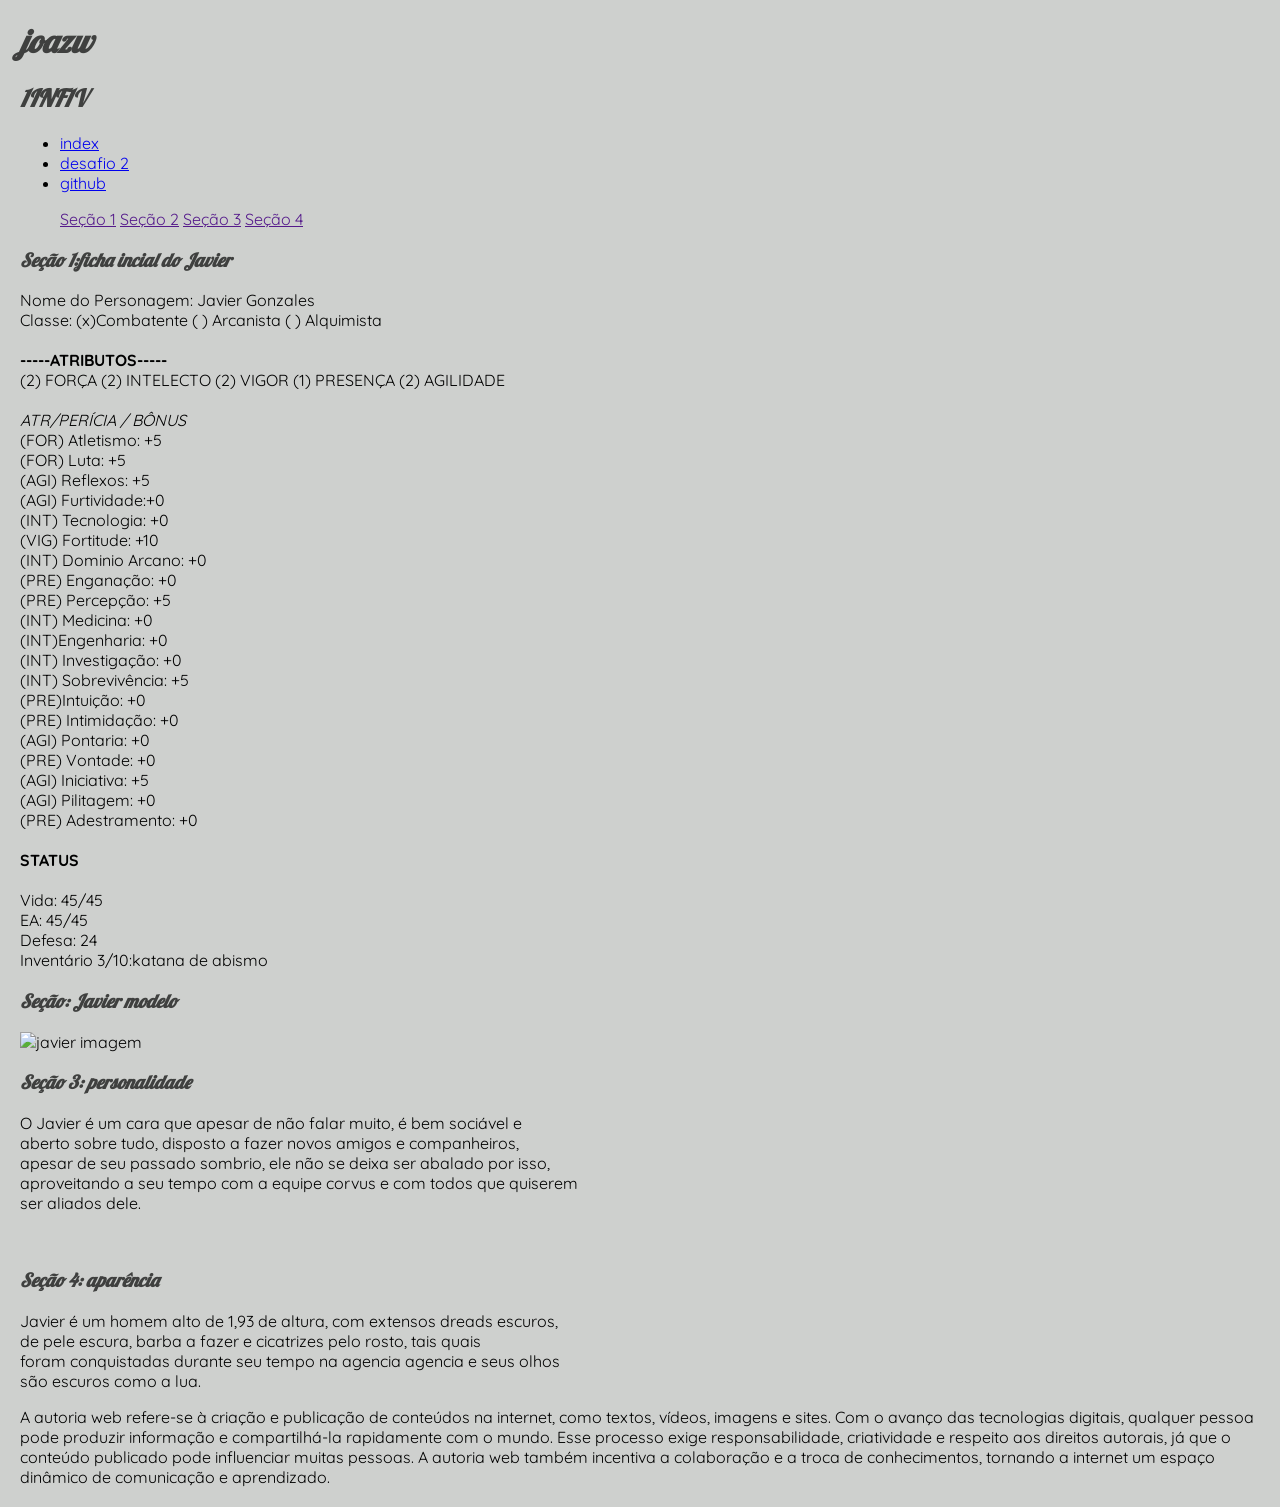
==== DESAFIO1.html @ 02d0b0cb "ccs é cabuloso" ====
<!doctype html>
<html lang="pt-br">
  <head>
    <meta charset="UTF-8" />
    <meta name="viewport" content="width=device-width, initial-scale=1.0" />
    <title>trabaio do joazw</title>
     <link rel="stylesheet" href="./styles/styles.css">
  </head>
  <body>

    <main>
      <h1>joazw</h1>

      <h2>1INF1V</h2>
      <nav>
        <ul>
          <li>
            <a href="index.html">index</a>
          </li>

          <li>
            <a href="DESAFIO2.html">desafio 2</a>
          </li>
          <li>
            <a href="https://github.com/joazw/desisto">github</a>
          </li>
        </ul>
      </nav>



      <nav id="nav-sections">
        <ul>
          <li>
            <a href="">Seção 1</a>
          </li>
           <li>
            <a href="">Seção 2</a>
          </li> <li>
            <a href="">Seção 3</a>
          </li> <li>
            <a href="">Seção 4</a>
          </li>
        </ul>




      </nav>
      <section>

        <h3>Seção 1:ficha incial do Javier</h3>

        <p>
          Nome do Personagem: Javier Gonzales <br>
           Classe: (x)Combatente ( ) Arcanista ( ) Alquimista <br>
<br>
      <strong>-----ATRIBUTOS-----</strong><br>
      (2) FORÇA (2) INTELECTO (2) VIGOR (1) PRESENÇA (2) AGILIDADE <br>
<br>
      <em>ATR/PERÍCIA / BÔNUS</em> <br>

      (FOR) Atletismo: +5 <br>
      (FOR) Luta: +5 <br>
      (AGI) Reflexos: +5  <br>
      (AGI) Furtividade:+0 <br> 
      (INT) Tecnologia: +0 <br>
      (VIG) Fortitude: +10 <br>
      (INT) Dominio Arcano: +0 <br>
      (PRE) Enganação: +0 <br>
      (PRE) Percepção: +5 <br>
      (INT) Medicina: +0 <br>
      (INT)Engenharia: +0 <br>
      (INT) Investigação: +0 <br>
      (INT) Sobrevivência: +5 <br>
      (PRE)Intuição: +0 <br>
      (PRE) Intimidação: +0 <br>
      (AGI) Pontaria: +0 <br>
      (PRE) Vontade: +0 <br>
      (AGI) Iniciativa: +5 <br>
      (AGI) Pilitagem: +0 <br>
      (PRE) Adestramento: +0 <br>
       <br><strong>STATUS</strong><br>
       <br>Vida: 45/45 <br>
       EA: 45/45 <br>
       Defesa: 24 <br>
       Inventário 3/10:katana de abismo <br>
    </p>
        </p>
      </section>

      <section>
        
        <h3> Seção: Javier modelo</h3>

        <div>
          <img
            src="https://static.wikia.nocookie.net/kabritinhoss/images/f/f6/JavierCica.png/revision/latest?cb=20260417034042&path-prefix=pt-br"
            alt="javier imagem"
          />
        </div>

      </section>

      <section>

        <h3> Seção 3: personalidade</h3>

        <p>
          O Javier é um cara que apesar de não falar muito, é bem sociável e <br>
          aberto sobre tudo, disposto a fazer novos amigos e companheiros, <br>
          apesar de seu passado sombrio, ele não se deixa ser abalado por isso, <br>
          aproveitando a seu tempo com a equipe corvus e com todos que quiserem <br>
          ser aliados dele.
        </p>
<br>
      </section>

      <section>

        <h3>Seção 4: aparência</h3>
        <p>
          Javier é um homem alto de 1,93 de altura, com extensos dreads escuros,<br>
          de pele escura, barba a fazer e cicatrizes pelo rosto, tais quais <br>
          foram conquistadas durante seu tempo na agencia agencia e seus olhos <br>
          são escuros como a lua. <br>
        </p>

      </section>

      <footer>
        A autoria web refere-se à criação e publicação de conteúdos na internet,
        como textos, vídeos, imagens e sites. Com o avanço das tecnologias
        digitais, qualquer pessoa pode produzir informação e compartilhá-la
        rapidamente com o mundo. Esse processo exige responsabilidade,
        criatividade e respeito aos direitos autorais, já que o conteúdo
        publicado pode influenciar muitas pessoas. A autoria web também
        incentiva a colaboração e a troca de conhecimentos, tornando a internet
        um espaço dinâmico de comunicação e aprendizado.
      </footer>

    </main>
  </body>
</html>
---- styles/styles.css ----
@import url('https://fonts.googleapis.com/css2?family=Lobster&family=Quicksand:wght@300..700&display=swap');

:root {
    /* e6e8e6-ced0ce-3f403f */
--Alabaster-gray: #e6e8e6;
--Dust-gray: #ced0ce;
--Gunmetal: #3f403f;

}




body {
    font-family:'Quicksand', Arial, monospace;
  }                                                                                                                                                                                                                                                                                               
h1,
h2,
h3 {
    font-family: 'Lobster', Courier, monospace;
    color: var(--Gunmetal);
    font-weight: bolder;
}


/* seleção de id */
#tabela {
text-align: center;
font-family: 'Quicksand',Arial, monospace;
color:var(--Dust-gray);
background-color: var(--Gunmetal);



}

/* seleção de calsse */

.nergito {
    font-weight: bold;
}

/* seleção de elementos que usa uma determinada classe */

p.courier {
    font-family: 'Courier New', Courier, monospace;
}
h1, h2, h3{
    font-style: italic;
}


body {
    font-family:'Quicksand', Arial, sans-serif;
    margin: 20px;
    background-color: var(--Dust-gray);
 }
table {
    border-collapse: collapse;
    font-size: 16px;
}
 th, td {
    border: 1px solid #494949;
    padding: 6px 12px;
    text-align: left;
    font-family: 'Quicksand', Arial, monospace;      
}
th {
    font-weight: bold;
    text-align: center;
    font-family: 'Lobster', Courier, monospace;
}
    
label {
    font-family: 'Quicksand', Arial, sans-serif;

}
img {
height: 350px;
/* altura */
width: 200px;
/* largura */


}
.avatar {
    border-radius: 50%;
}

#nav-sections ul {
    list-style-type: none;
}
#nav-sections li {
    display: inline-block;

}
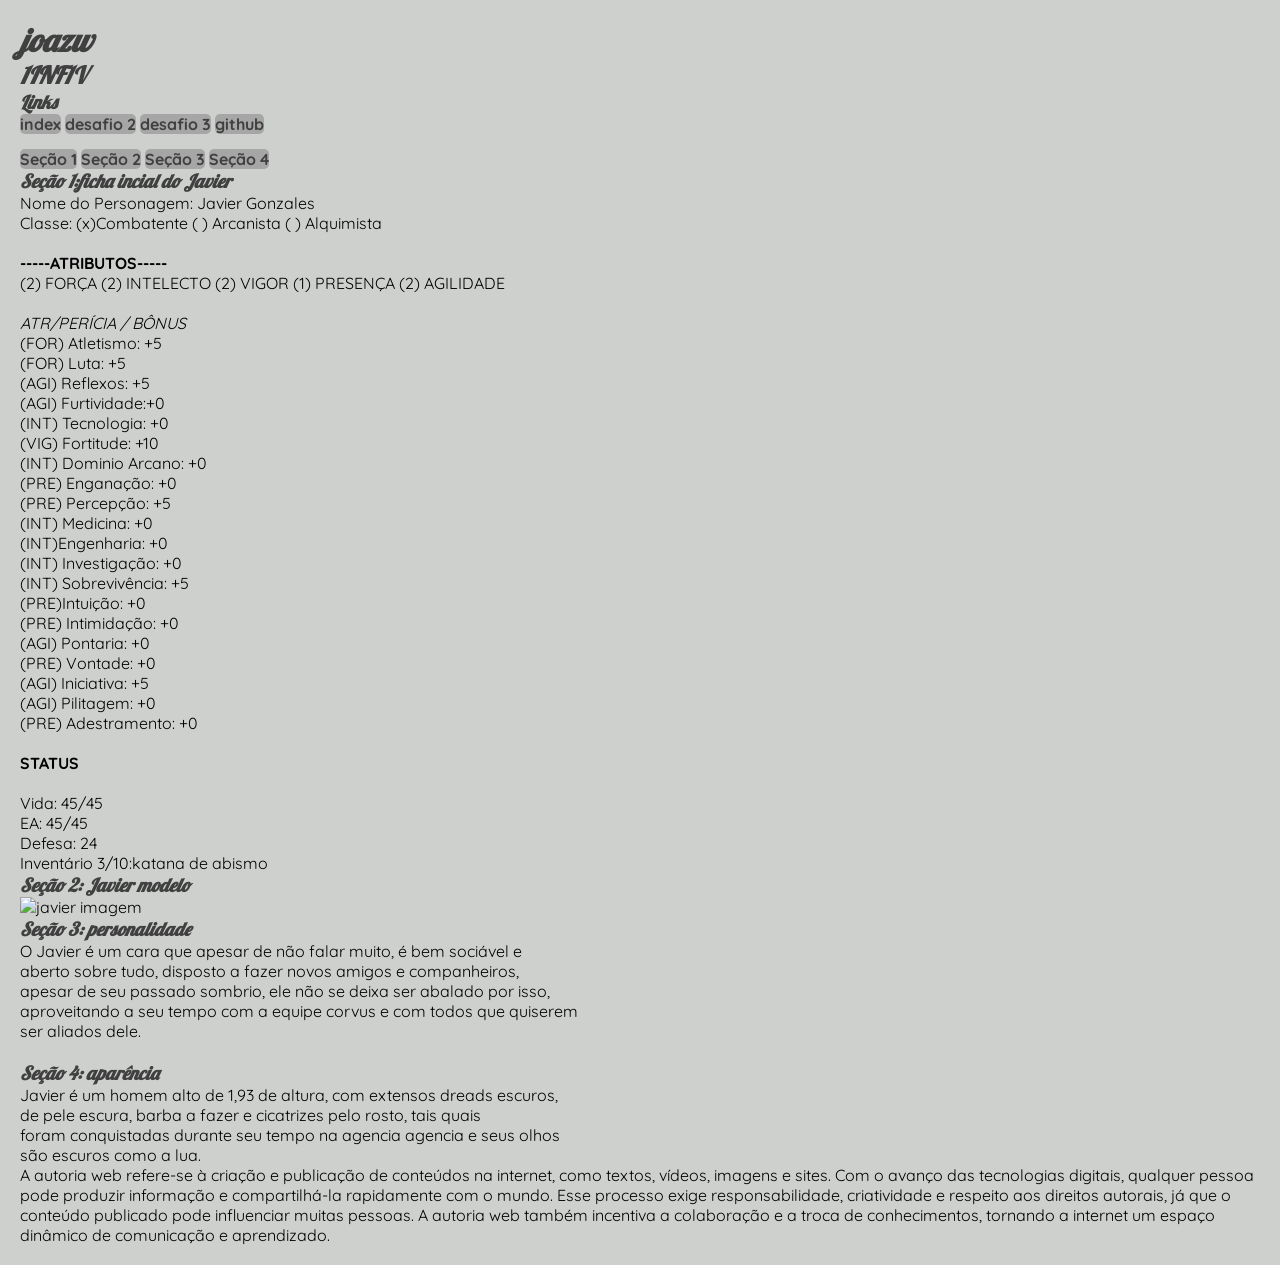
==== commit 0b87c36e: "Desafio 3 holy shi bro" ====
--- a/DESAFIO1.html
+++ b/DESAFIO1.html
@@ -12,7 +12,9 @@
       <h1>joazw</h1>
 
       <h2>1INF1V</h2>
-      <nav>
+
+      <h3>Links</h3>
+      <nav id="nav-links">
         <ul>
           <li>
             <a href="index.html">index</a>
@@ -21,6 +23,9 @@
           <li>
             <a href="DESAFIO2.html">desafio 2</a>
           </li>
+           <li>
+            <a href="DESAFIO3.html">desafio 3</a>
+        </li>
           <li>
             <a href="https://github.com/joazw/desisto">github</a>
           </li>
@@ -32,14 +37,16 @@
       <nav id="nav-sections">
         <ul>
           <li>
-            <a href="">Seção 1</a>
+            <a href="#section1">Seção 1</a>
           </li>
            <li>
-            <a href="">Seção 2</a>
-          </li> <li>
-            <a href="">Seção 3</a>
-          </li> <li>
-            <a href="">Seção 4</a>
+            <a href="#section2">Seção 2</a>
+          </li> 
+          <li>
+            <a href="#section3">Seção 3</a>
+          </li>
+          <li>
+            <a href="#section4">Seção 4</a>
           </li>
         </ul>
 
@@ -47,7 +54,7 @@
 
 
       </nav>
-      <section>
+      <section id="section1">
 
         <h3>Seção 1:ficha incial do Javier</h3>
 
@@ -89,9 +96,9 @@
         </p>
       </section>
 
-      <section>
+      <section id="section2">
         
-        <h3> Seção: Javier modelo</h3>
+        <h3> Seção 2: Javier modelo</h3>
 
         <div>
           <img
@@ -102,7 +109,7 @@
 
       </section>
 
-      <section>
+      <section id="section3">
 
         <h3> Seção 3: personalidade</h3>
 
@@ -116,7 +123,7 @@
 <br>
       </section>
 
-      <section>
+      <section id="section4">
 
         <h3>Seção 4: aparência</h3>
         <p>
--- a/styles/styles.css
+++ b/styles/styles.css
@@ -1,4 +1,13 @@
 @import url('https://fonts.googleapis.com/css2?family=Lobster&family=Quicksand:wght@300..700&display=swap');
+
+
+
+* {
+  margin: 0; /* Espaçamento externo*/
+  padding: 0; /* Espaçamento interno */
+  box-sizing: border-box;
+}
+
 
 :root {
     /* e6e8e6-ced0ce-3f403f */
@@ -54,11 +63,30 @@
     font-family:'Quicksand', Arial, sans-serif;
     margin: 20px;
     background-color: var(--Dust-gray);
+    
  }
+ #nav-sections{
+  /* Somente para uma determinada parte */
+  margin-top: 15px;
+  /* margin-right: 15px;
+  margin-bottom: 15px;
+  margin-left: 15px; */
+  /* top right bottom left */
+  /* margin: 15px 30px 50px 25px; */
+  /* top right-left bottom */
+  /* margin: 15px 30px 50px; */
+  /* top-bottom left-right */
+  /* margin: 15px 30px; */
+  /* Mesmo valor para tudo (TRBL) */
+  /* margin: 30px; */
+}
+
+
 table {
     border-collapse: collapse;
     font-size: 16px;
 }
+
  th, td {
     border: 1px solid #494949;
     padding: 6px 12px;
@@ -93,4 +121,48 @@
 #nav-sections li {
     display: inline-block;
 
+}
+a {
+    text-decoration: none;
+    font-weight: bold;
+    color: var(--Gunmetal);
+    background-color: rgb(167, 166, 166);
+    border-radius: 5px;
+}
+a:hover {  
+    color: #ced0ce;
+    background-color: gray;
+    box-shadow: 0 0 5px; color: #d3d2d2;
+
+}
+#nav-links ul {
+    list-style-type: none;
+
+}
+#nav-links li{
+
+    display: inline-block;
+
+
+}
+#nav-links a {
+
+    text-decoration: none;
+    font-weight: bold;
+    color: var(--Gunmetal);
+    background-color: rgb(167, 166, 166);
+    border-radius: 5px;
+}
+a:hover {
+color: #ced0ce;
+    background-color: gray;
+    box-shadow: 0 0 20px; color: #d3d2d2;
+
+
+}
+
+.teste-espacamento{
+    background-color: var(--Dust-gray);
+    padding: 20px 40px;
+    margin: 20px;
 }
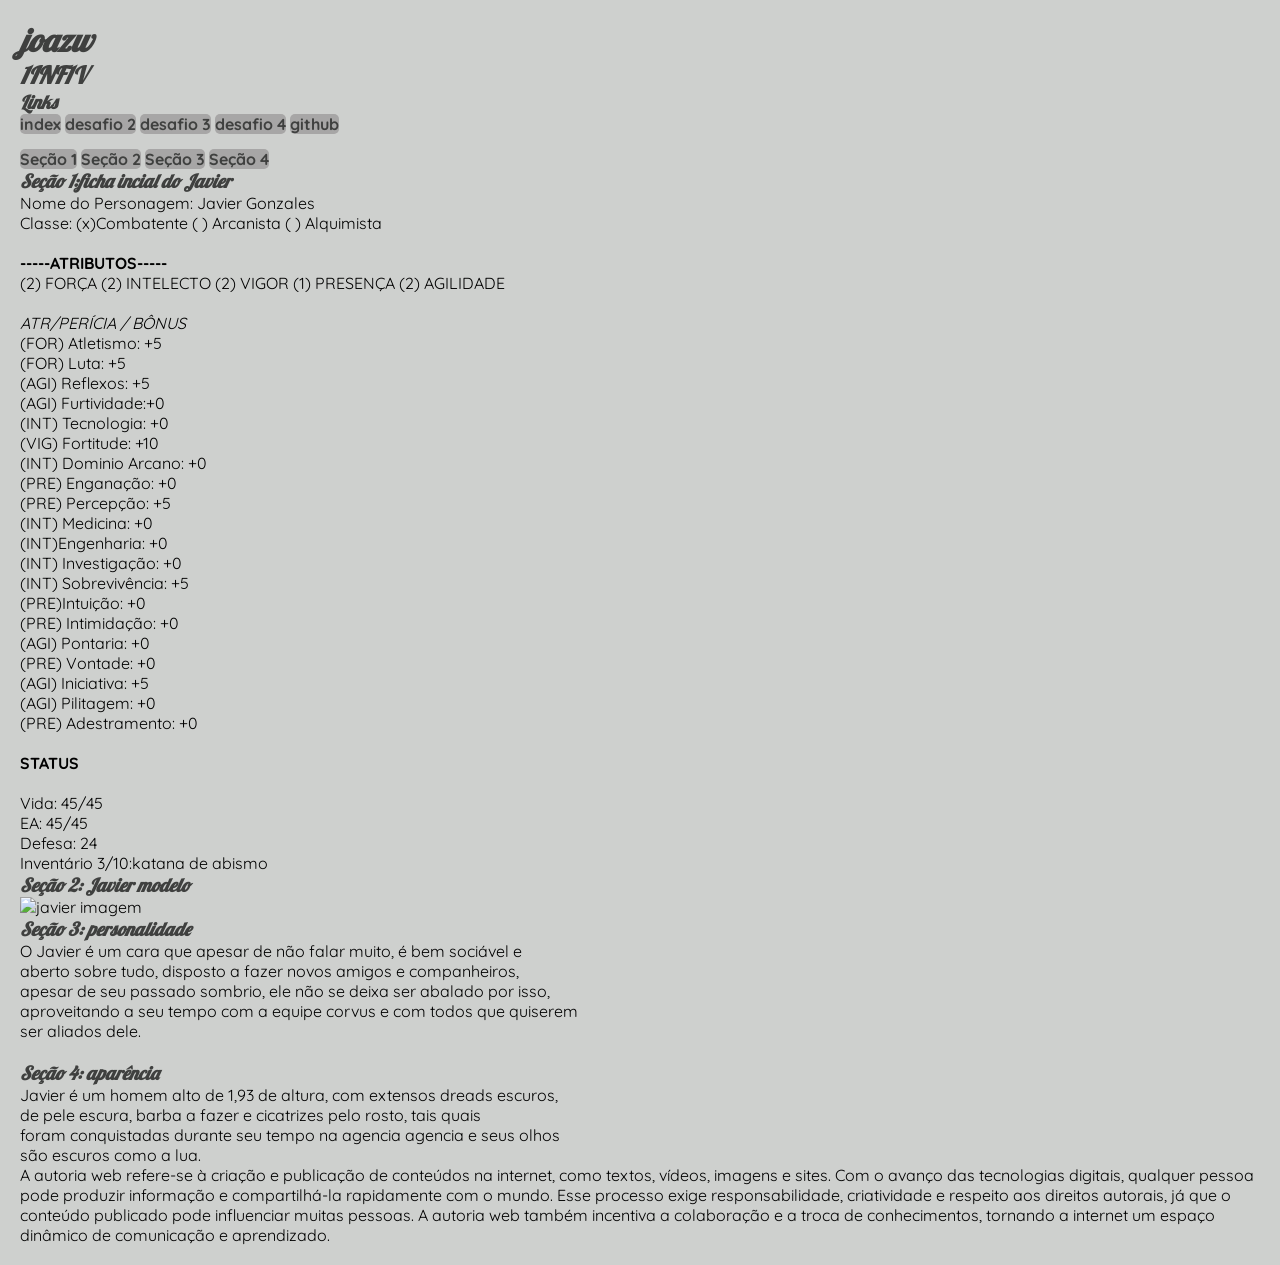
==== commit 642395e8: "dando retoques e DESAFIO4" ====
--- a/DESAFIO1.html
+++ b/DESAFIO1.html
@@ -25,6 +25,9 @@
           </li>
            <li>
             <a href="DESAFIO3.html">desafio 3</a>
+        </li>
+        <li>
+            <a href="DESAFIO4.html">desafio 4</a>
         </li>
           <li>
             <a href="https://github.com/joazw/desisto">github</a>
